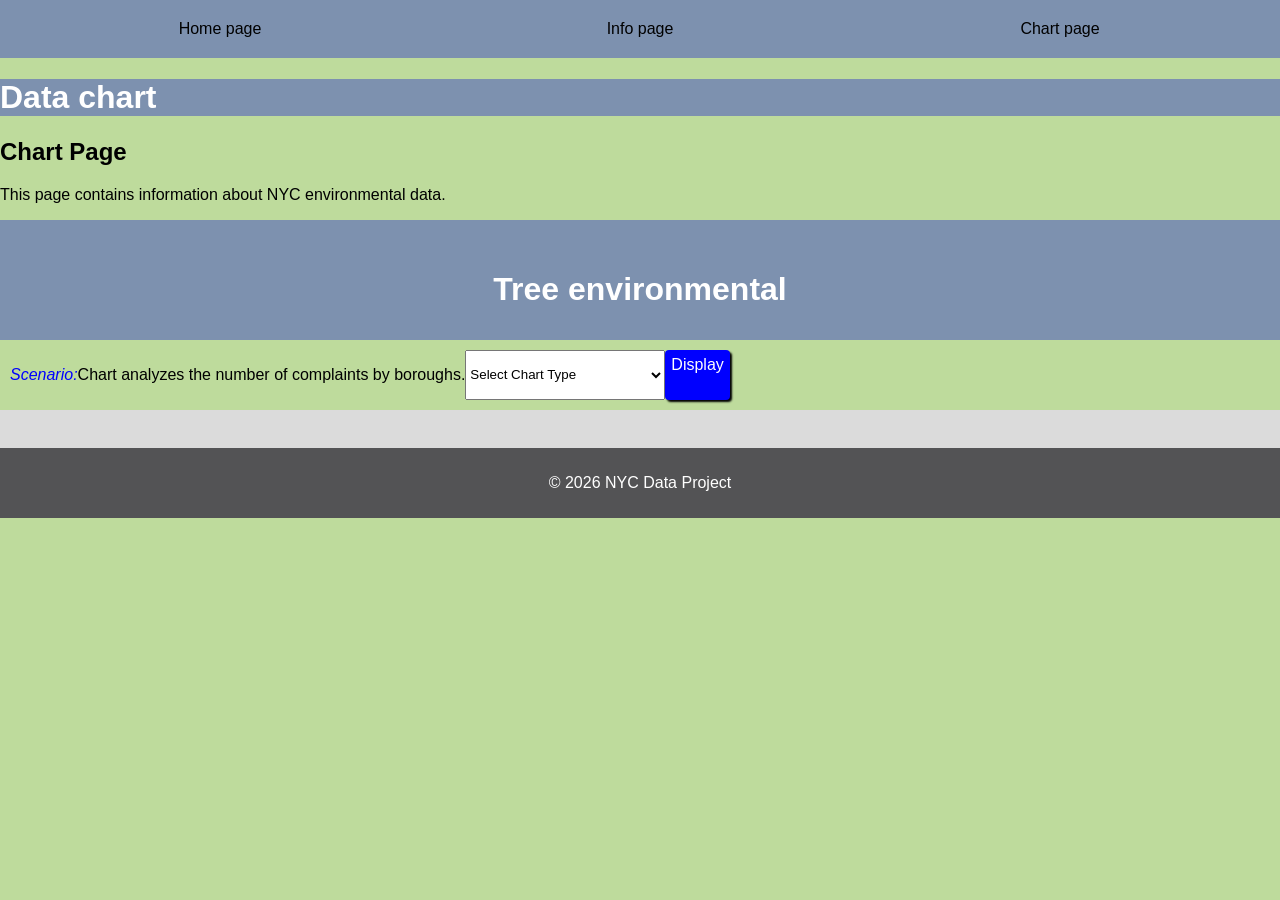
==== chart.html @ 3fad6252 "www" ====
<!DOCTYPE html>
<html>
  <head>
    <title>Chart page</title>
    <link href="style.css" rel="stylesheet" type="text/css" />
    <script src="script.js"></script>
    <style>
              body {background-color:rgb(190, 219, 156);}

</style>
  </head>
  <body>
    <!-- Challenge 1: Create the navigation bar in support of the sitemap associated with the website. -->
     <nav class="container" id="banner">
      <a href="index.html">Home page </a>
      <a href="infopage.html"> Info page  </a>
      <a href="chart.html"> Chart page</a>
    </nav>
    <div id="banner">
         <h1>Data chart</h1>
    </div>
    <h2> Chart Page</h2>
    <p>This page contains information about NYC environmental data.</p>
</body>





<!-- following is chart code -->

<!DOCTYPE html>
<html>
  <head>
    <meta charset="utf-8">
    <meta name="viewport" content="width=device-width">
    <title>Charts</title>

    <link href="style.css" rel="stylesheet" type="text/css"/>
    <link href="c3.css" rel="stylesheet" type="text/css" />
    <script src="c3.js"></script>
    <script src="d3.js"></script>    
    <script src="script.js"></script>
    

   </head>


  <body onload="load()">
    <div id="banner" class="container center">
      <div style="text-align:center">
      </div>
    </div>

    <div id="banner" class="container center">
      <div style="text-align:center">
          <h1> Tree environmental </h1>
      </div>
    </div>




    <div class="container">
      <p><span class="highlight">Scenario:</span>Chart analyzes the number of complaints by boroughs.</p>
      <select id="chartType" style="width:200px;">
        <option>Select Chart Type</option>
        <option value="line">Line</option>
        <option value="bar">Bar</option>
        <option value="pie">Pie</option>
        <option value="donut">Donut</option>
      </select>
      <a class="button" onclick = "TreesByName()"> Display </a>
    </div>


    <div class="container subbanner"><br></div>

    <div id="output"></div> <!-- div for chart -->

    <div id="footer" class="container center">
      <p>© 2026 NYC Data Project</p> 
    </div>  
  </body>
</html>
---- style.css ----
html,body{
  margin:0 auto;
  font-family:Arial;
}
.container{
  display:flex;
  padding:10px;
}
.center{
  justify-content:center;
  align-items:center;
}

nav{
  background-color:cornflowerblue;
}
nav a{
  color:black;
  padding:10px;
  flex:1;
  text-decoration:none;
  text-align:center;
}
nav a:hover{
  color:white;
}
.subbanner{
  background-color:rgb(219, 219, 219);
}

#banner{
  background-color:rgb(125, 145, 175);
  color:white;
  p {
  font-size: 20px;
}
}

#secondbanner{
  background-color:rgb(19, 30, 46);
  color:white;
  p {
  font-size: 25px;
  }
}
#footer{
  background-color:rgb(83, 83, 85);
  color:white;
  /*position:fixed;*/
  left: 0;
  right: 0;
  bottom:0px;
}
 
.card{
  flex:1;
  margin:10px;
  padding:10px;
  border:1px solid gray;
  text-align:center;
}

.highlight{
  font-style:italic;
  color:blue;
}
.heading{
  font-weight:bold;
}
.button{
  text-decoration:none;
  background-color:blue;
  color:white;
  border-radius:4px;
  padding:6px;
  box-shadow:2px 2px 2px black;
}
.button:hover{
  background-color:cornflowerblue;
}
#output{
  flex-wrap:wrap;
}
.fit{
  width:150px;
  height:150px;
  object-fit:contain;
}

#leftPanel{
  flex:1;
}
#rightPanel{
  flex:2;
}
.fitted{
  max-width:200px;
  min-width:200px;
}
#result{
  background-color: rgb(196, 196, 182);
  color:red;
  max-width: 200px;
  font-size: 20px;
}

.image-container {
    display: flex;
    justify-content: center; 
    gap:50px
}

.image-container img {
    width: 300px;
    height: auto;
}

#link h1 {
color:aliceblue;
}
---- style.css ----
html,body{
  margin:0 auto;
  font-family:Arial;
}
.container{
  display:flex;
  padding:10px;
}
.center{
  justify-content:center;
  align-items:center;
}

nav{
  background-color:cornflowerblue;
}
nav a{
  color:black;
  padding:10px;
  flex:1;
  text-decoration:none;
  text-align:center;
}
nav a:hover{
  color:white;
}
.subbanner{
  background-color:rgb(219, 219, 219);
}

#banner{
  background-color:rgb(125, 145, 175);
  color:white;
  p {
  font-size: 20px;
}
}

#secondbanner{
  background-color:rgb(19, 30, 46);
  color:white;
  p {
  font-size: 25px;
  }
}
#footer{
  background-color:rgb(83, 83, 85);
  color:white;
  /*position:fixed;*/
  left: 0;
  right: 0;
  bottom:0px;
}
 
.card{
  flex:1;
  margin:10px;
  padding:10px;
  border:1px solid gray;
  text-align:center;
}

.highlight{
  font-style:italic;
  color:blue;
}
.heading{
  font-weight:bold;
}
.button{
  text-decoration:none;
  background-color:blue;
  color:white;
  border-radius:4px;
  padding:6px;
  box-shadow:2px 2px 2px black;
}
.button:hover{
  background-color:cornflowerblue;
}
#output{
  flex-wrap:wrap;
}
.fit{
  width:150px;
  height:150px;
  object-fit:contain;
}

#leftPanel{
  flex:1;
}
#rightPanel{
  flex:2;
}
.fitted{
  max-width:200px;
  min-width:200px;
}
#result{
  background-color: rgb(196, 196, 182);
  color:red;
  max-width: 200px;
  font-size: 20px;
}

.image-container {
    display: flex;
    justify-content: center; 
    gap:50px
}

.image-container img {
    width: 300px;
    height: auto;
}

#link h1 {
color:aliceblue;
}
---- c3.css ----
.c3 svg {
  font: 10px sans-serif;
  -webkit-tap-highlight-color: rgba(0, 0, 0, 0);
}

.c3 path, .c3 line {
  fill: none;
  stroke: #000;
}

.c3 text {
  -webkit-user-select: none;
  -moz-user-select: none;
  user-select: none;
}

.c3-legend-item-tile,
.c3-xgrid-focus,
.c3-ygrid,
.c3-event-rect,
.c3-bars path {
  shape-rendering: crispEdges;
}

.c3-chart-arc path {
  stroke: #fff;
}

.c3-chart-arc rect {
  stroke: white;
  stroke-width: 1;
}

.c3-chart-arc text {
  fill: #fff;
  font-size: 13px;
}

/*-- Axis --*/
/*-- Grid --*/
.c3-grid line {
  stroke: #aaa;
}

.c3-grid text {
  fill: #aaa;
}

.c3-xgrid, .c3-ygrid {
  stroke-dasharray: 3 3;
}

/*-- Text on Chart --*/
.c3-text.c3-empty {
  fill: #808080;
  font-size: 2em;
}

/*-- Line --*/
.c3-line {
  stroke-width: 1px;
}

/*-- Point --*/
.c3-circle {
  fill: currentColor;
}

.c3-circle._expanded_ {
  stroke-width: 1px;
  stroke: white;
}

.c3-selected-circle {
  fill: white;
  stroke-width: 2px;
}

/*-- Bar --*/
.c3-bar {
  stroke-width: 0;
}

.c3-bar._expanded_ {
  fill-opacity: 1;
  fill-opacity: 0.75;
}

/*-- Focus --*/
.c3-target.c3-focused {
  opacity: 1;
}

.c3-target.c3-focused path.c3-line, .c3-target.c3-focused path.c3-step {
  stroke-width: 2px;
}

.c3-target.c3-defocused {
  opacity: 0.3 !important;
}

/*-- Region --*/
.c3-region {
  fill: steelblue;
  fill-opacity: 0.1;
}
.c3-region text {
  fill-opacity: 1;
}

/*-- Brush --*/
.c3-brush .extent {
  fill-opacity: 0.1;
}

/*-- Select - Drag --*/
/*-- Legend --*/
.c3-legend-item {
  font-size: 12px;
}

.c3-legend-item-hidden {
  opacity: 0.15;
}

.c3-legend-background {
  opacity: 0.75;
  fill: white;
  stroke: lightgray;
  stroke-width: 1;
}

/*-- Title --*/
.c3-title {
  font: 14px sans-serif;
}

/*-- Tooltip --*/
.c3-tooltip-container {
  z-index: 10;
}

.c3-tooltip {
  border-collapse: collapse;
  border-spacing: 0;
  background-color: #fff;
  empty-cells: show;
  -webkit-box-shadow: 7px 7px 12px -9px #777777;
  -moz-box-shadow: 7px 7px 12px -9px #777777;
  box-shadow: 7px 7px 12px -9px #777777;
  opacity: 0.9;
}

.c3-tooltip tr {
  border: 1px solid #CCC;
}

.c3-tooltip th {
  background-color: #aaa;
  font-size: 14px;
  padding: 2px 5px;
  text-align: left;
  color: #FFF;
}

.c3-tooltip td {
  font-size: 13px;
  padding: 3px 6px;
  background-color: #fff;
  border-left: 1px dotted #999;
}

.c3-tooltip td > span {
  display: inline-block;
  width: 10px;
  height: 10px;
  margin-right: 6px;
}

.c3-tooltip .value {
  text-align: right;
}

/*-- Area --*/
.c3-area {
  stroke-width: 0;
  opacity: 0.2;
}

/*-- Arc --*/
.c3-chart-arcs-title {
  dominant-baseline: middle;
  font-size: 1.3em;
}

.c3-chart-arcs .c3-chart-arcs-background {
  fill: #e0e0e0;
  stroke: #FFF;
}

.c3-chart-arcs .c3-chart-arcs-gauge-unit {
  fill: #000;
  font-size: 16px;
}

.c3-chart-arcs .c3-chart-arcs-gauge-max {
  fill: #777;
}

.c3-chart-arcs .c3-chart-arcs-gauge-min {
  fill: #777;
}

.c3-chart-arc .c3-gauge-value {
  fill: #000;
  /*  font-size: 28px !important;*/
}

.c3-chart-arc.c3-target g path {
  opacity: 1;
}

.c3-chart-arc.c3-target.c3-focused g path {
  opacity: 1;
}

/*-- Zoom --*/
.c3-drag-zoom.enabled {
  pointer-events: all !important;
  visibility: visible;
}

.c3-drag-zoom.disabled {
  pointer-events: none !important;
  visibility: hidden;
}

.c3-drag-zoom .extent {
  fill-opacity: 0.1;}
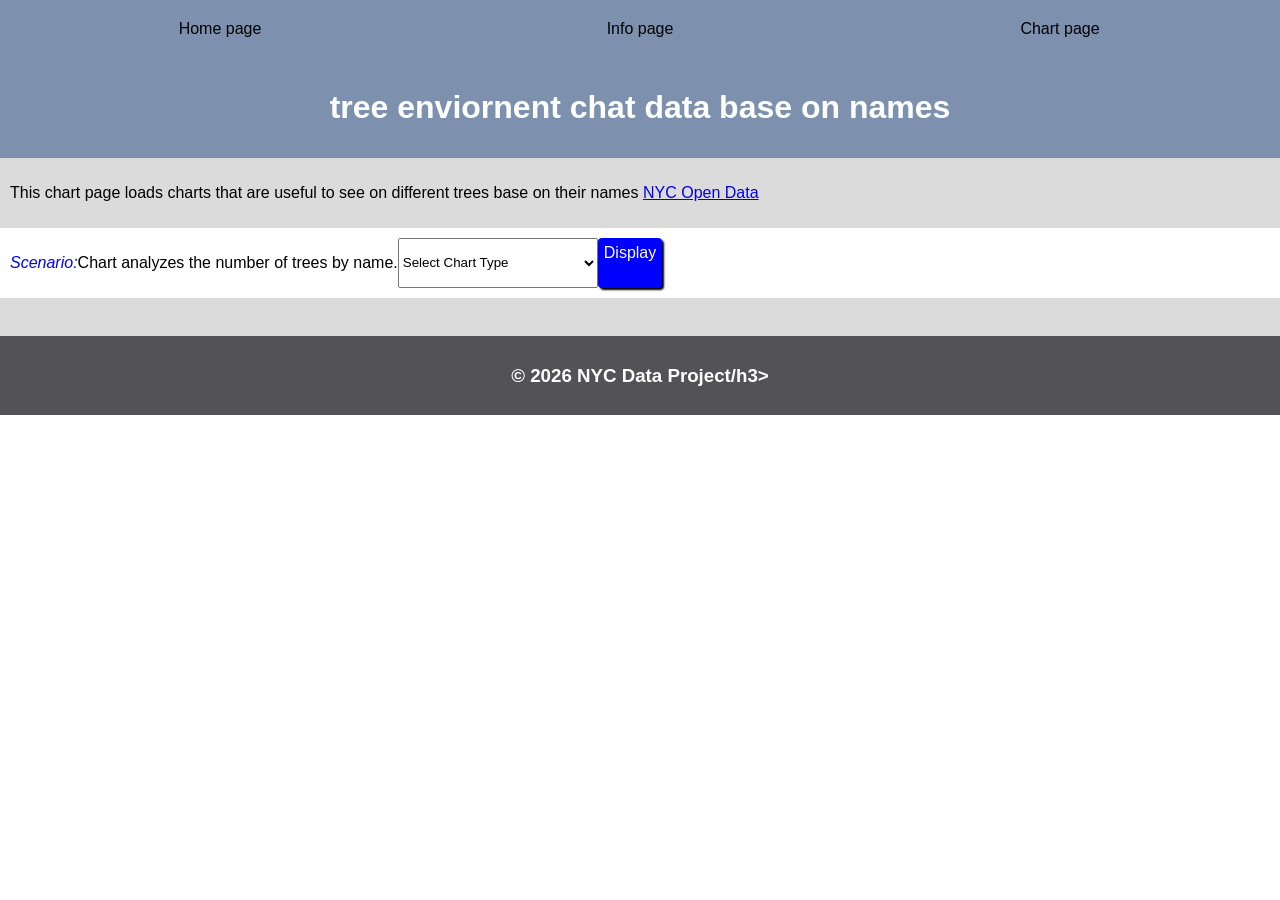
==== commit ce341646: "www" ====
--- a/chart.html
+++ b/chart.html
@@ -1,68 +1,37 @@
 <!DOCTYPE html>
 <html>
   <head>
-    <title>Chart page</title>
-    <link href="style.css" rel="stylesheet" type="text/css" />
-    <script src="script.js"></script>
-    <style>
-              body {background-color:rgb(190, 219, 156);}
-
-</style>
-  </head>
-  <body>
-    <!-- Challenge 1: Create the navigation bar in support of the sitemap associated with the website. -->
-     <nav class="container" id="banner">
-      <a href="index.html">Home page </a>
-      <a href="infopage.html"> Info page  </a>
-      <a href="chart.html"> Chart page</a>
-    </nav>
-    <div id="banner">
-         <h1>Data chart</h1>
-    </div>
-    <h2> Chart Page</h2>
-    <p>This page contains information about NYC environmental data.</p>
-</body>
-
-
-
-
-
-<!-- following is chart code -->
-
-<!DOCTYPE html>
-<html>
-  <head>
-    <meta charset="utf-8">
+       <nav class="container" id="banner">
+      <a href="index.html">Home page</a>
+        <a href="infopage.html">Info page </a>
+        <a href="chart.html">Chart page</a>
+      </nav>
+      
+   <meta charset="utf-8">
     <meta name="viewport" content="width=device-width">
-    <title>Charts</title>
 
     <link href="style.css" rel="stylesheet" type="text/css"/>
     <link href="c3.css" rel="stylesheet" type="text/css" />
     <script src="c3.js"></script>
     <script src="d3.js"></script>    
     <script src="script.js"></script>
-    
 
    </head>
-
-
+   
   <body onload="load()">
     <div id="banner" class="container center">
       <div style="text-align:center">
+          <h1> tree enviornent chat data base on names </h1>
       </div>
     </div>
-
-    <div id="banner" class="container center">
-      <div style="text-align:center">
-          <h1> Tree environmental </h1>
-      </div>
+    <div class="container subbanner">
+      <div>
+        <p>This chart page loads charts that are useful to see on different trees base on their names <a href="https://opendata.cityofnewyork.us/">NYC Open Data</a></p>
+       </div>
     </div>
 
-
-
-
     <div class="container">
-      <p><span class="highlight">Scenario:</span>Chart analyzes the number of complaints by boroughs.</p>
+      <p><span class="highlight">Scenario:</span>Chart analyzes the number of trees by name.</p>
       <select id="chartType" style="width:200px;">
         <option>Select Chart Type</option>
         <option value="line">Line</option>
@@ -70,17 +39,15 @@
         <option value="pie">Pie</option>
         <option value="donut">Donut</option>
       </select>
-      <a class="button" onclick = "TreesByName()"> Display </a>
+      <a class="button" onclick="TreesByName()"> Display </a>
     </div>
-
 
     <div class="container subbanner"><br></div>
 
     <div id="output"></div> <!-- div for chart -->
 
     <div id="footer" class="container center">
-      <p>© 2026 NYC Data Project</p> 
+      <h3>© 2026 NYC Data Project/h3>
     </div>  
   </body>
-</html>
-    +</html>
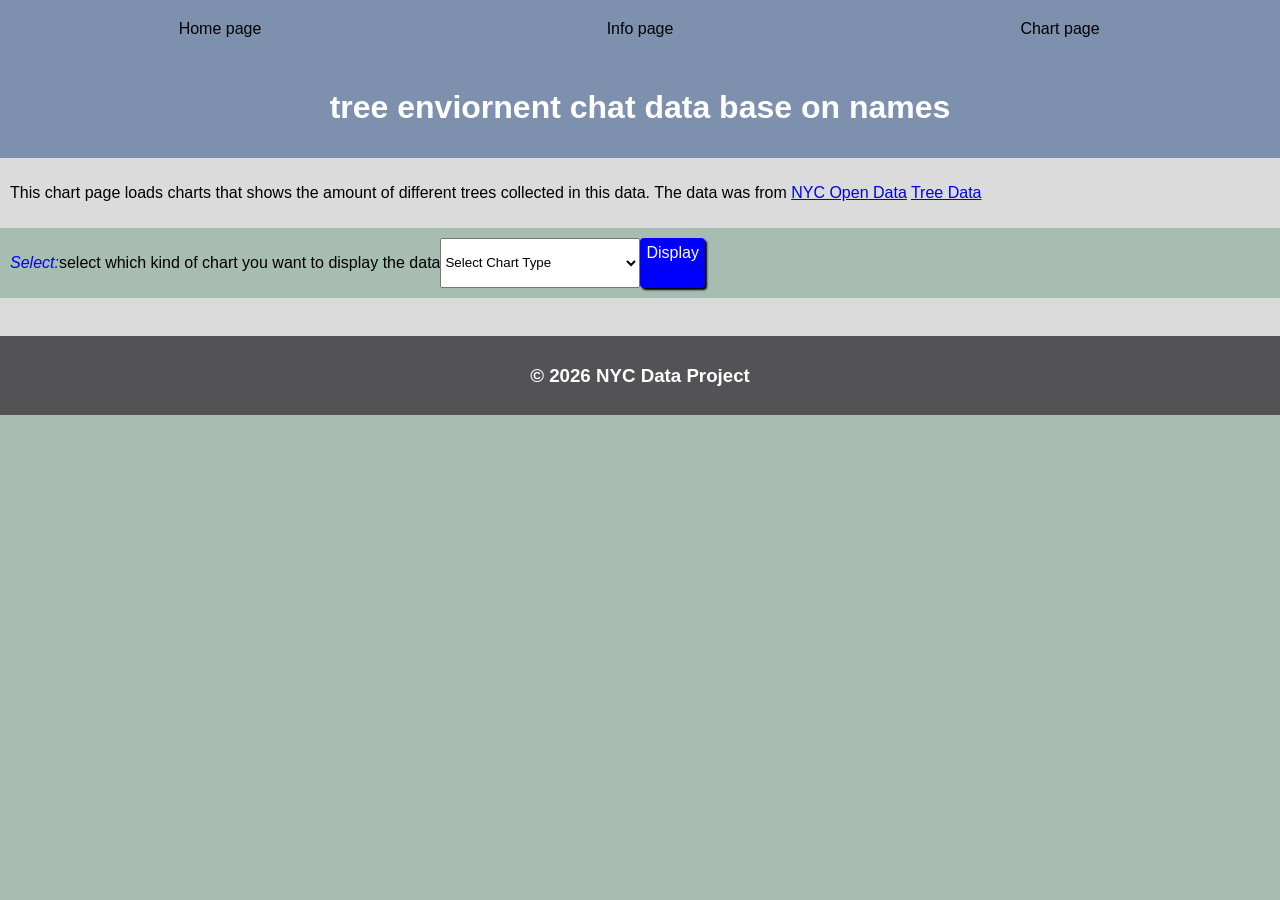
==== commit d224fbc6: "www" ====
--- a/chart.html
+++ b/chart.html
@@ -6,6 +6,8 @@
         <a href="infopage.html">Info page </a>
         <a href="chart.html">Chart page</a>
       </nav>
+<style>              body {background-color:rgb(167, 189, 177)}
+ </style>
       
    <meta charset="utf-8">
     <meta name="viewport" content="width=device-width">
@@ -26,12 +28,14 @@
     </div>
     <div class="container subbanner">
       <div>
-        <p>This chart page loads charts that are useful to see on different trees base on their names <a href="https://opendata.cityofnewyork.us/">NYC Open Data</a></p>
+        <p>This chart page loads charts that shows the amount of different trees collected in this data. The data was from 
+          <a href="https://opendata.cityofnewyork.us/">NYC Open Data</a>
+          <a href="https://data.cityofnewyork.us/resource/c3uy-2p5r.json">Tree Data</a></p>
        </div>
     </div>
 
     <div class="container">
-      <p><span class="highlight">Scenario:</span>Chart analyzes the number of trees by name.</p>
+      <p><span class="highlight">Select:</span>select which kind of chart you want to display the data</p>
       <select id="chartType" style="width:200px;">
         <option>Select Chart Type</option>
         <option value="line">Line</option>
@@ -47,7 +51,7 @@
     <div id="output"></div> <!-- div for chart -->
 
     <div id="footer" class="container center">
-      <h3>© 2026 NYC Data Project/h3>
+      <h3>© 2026 NYC Data Project</h3>
     </div>  
   </body>
 </html>
--- a/style.css
+++ b/style.css
@@ -36,8 +36,13 @@
 }
 }
 
+#introcolor{
+  background-color: azure;
+  color:rgb(128, 146, 185)
+}
+
 #secondbanner{
-  background-color:rgb(19, 30, 46);
+  background-color:rgb(107, 116, 129);
   color:white;
   p {
   font-size: 25px;
@@ -117,4 +122,7 @@
 
 #link h1 {
 color:aliceblue;
+}
+#white{
+  color:white
 }
